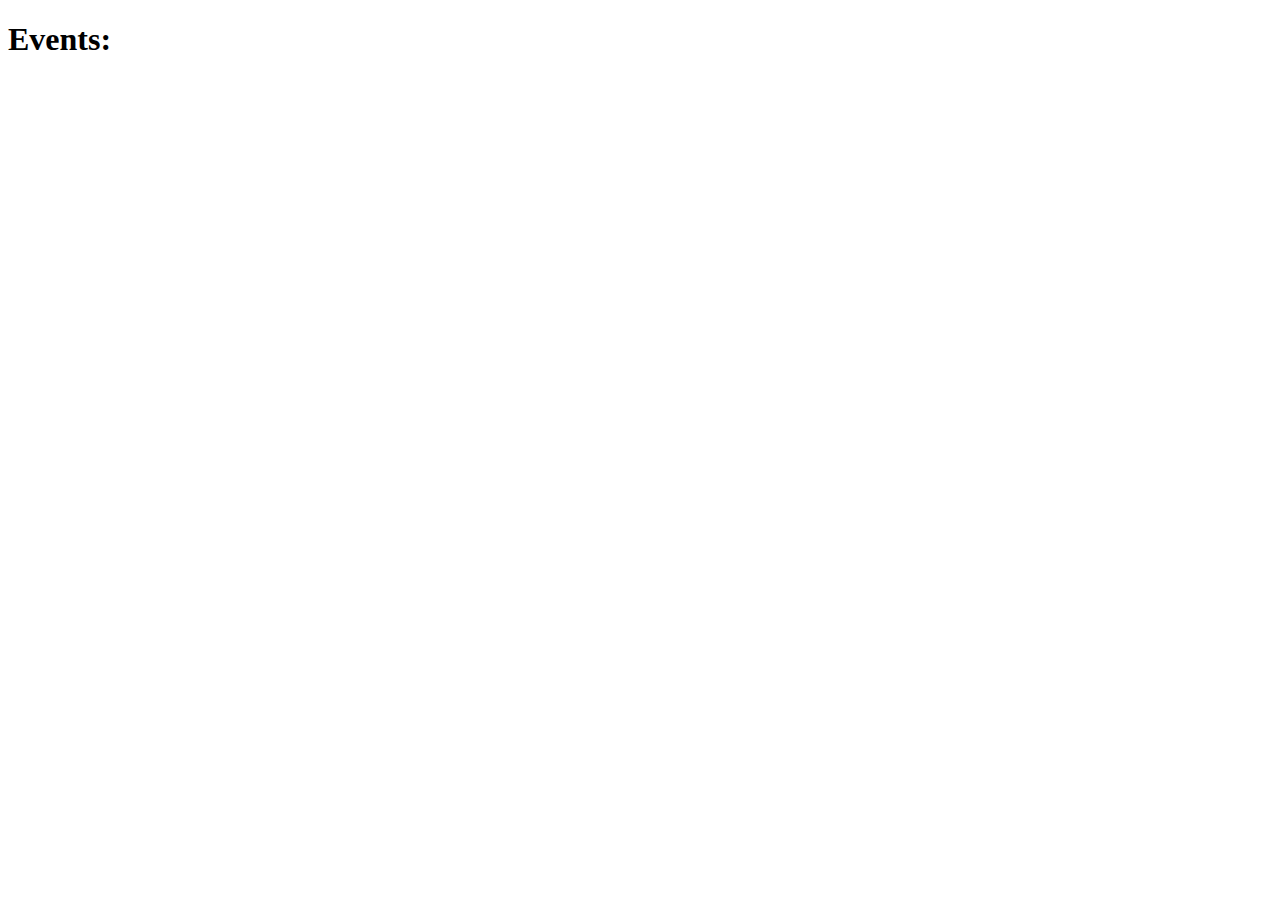
==== OOP/index.html @ a794f71a "Boilerplate for HTML" ====
<!DOCTYPE html>
<html>
  <head>
    <title></title>
  </head>
  <body>
    <h1>Events:</h1>
    <ul id="event">
      <!-- EVENTS GET INSERTED HERE -->
    </ul>
  </body>
  <script src="./event.js"></script>
</html>
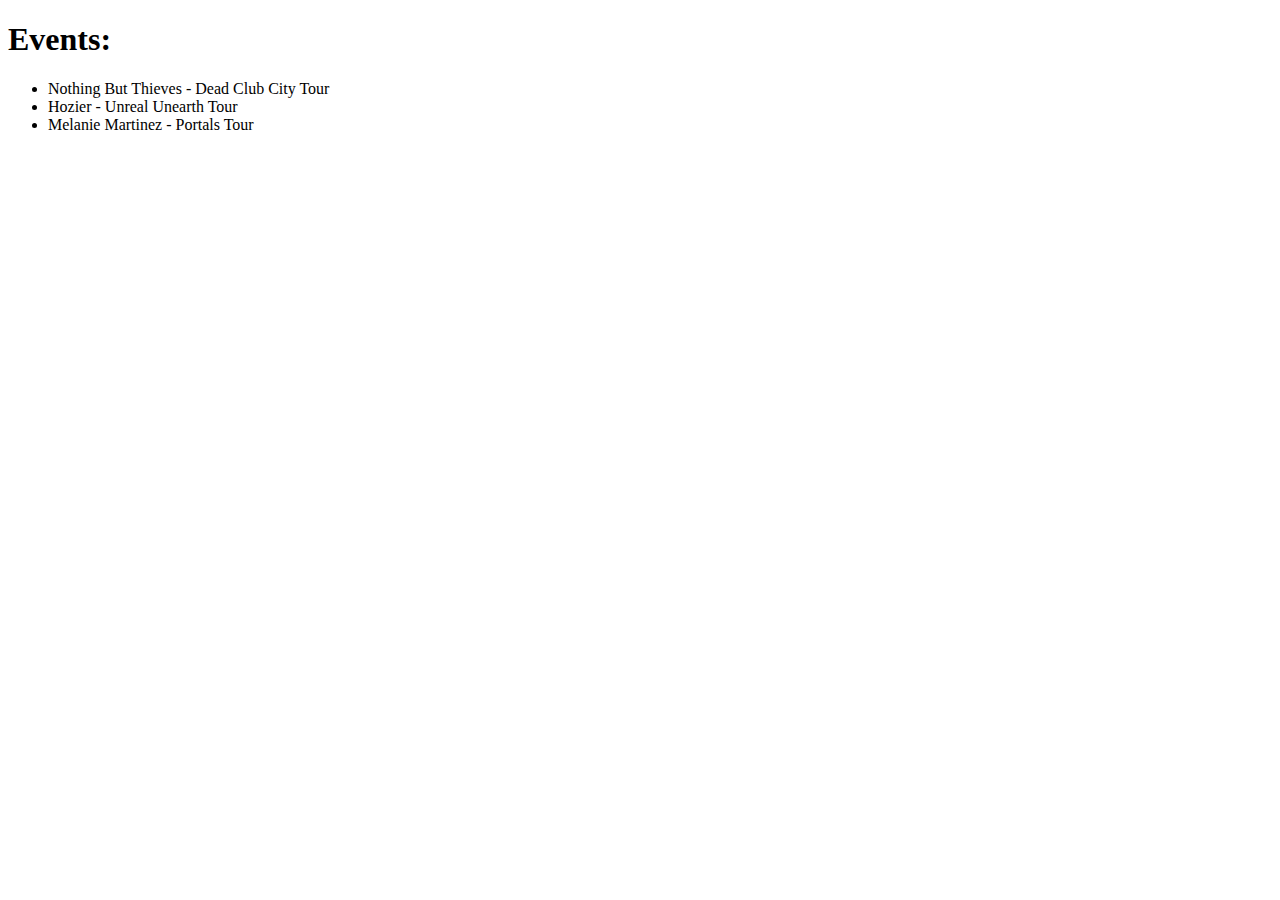
==== commit 45ba9651: "Adds way to add ticket prices and types to an event" ====
--- a/OOP/index.html
+++ b/OOP/index.html
@@ -8,6 +8,6 @@
     <ul id="event">
       <!-- EVENTS GET INSERTED HERE -->
     </ul>
+    <script src="./event.js"></script>
   </body>
-  <script src="./event.js"></script>
 </html>